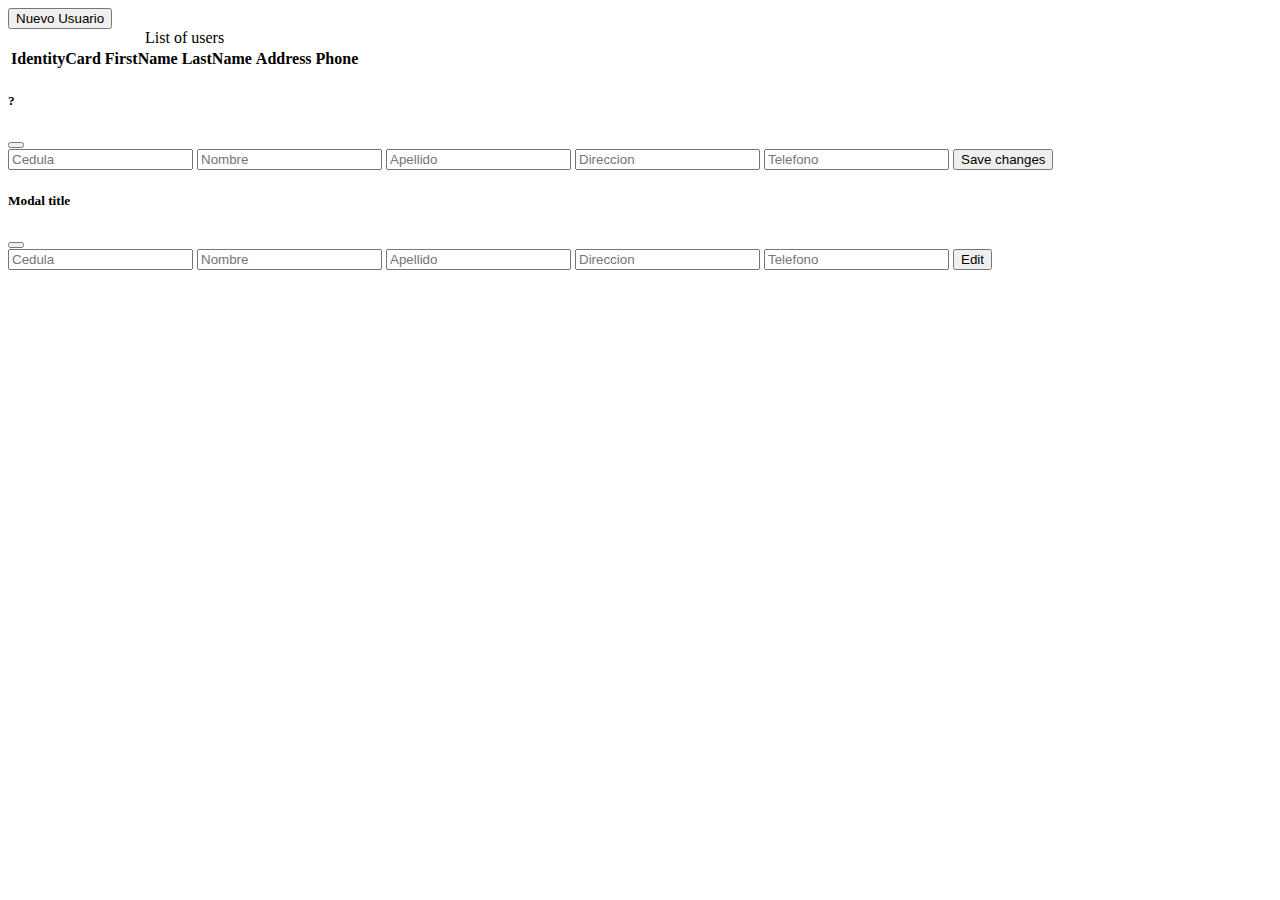
==== src/main/resources/static/index.html @ 82bba403 "primer compromiso" ====
<!doctype html>
<html lang="en">
<head>
    <meta charset="UTF-8">
    <meta name="viewport"
          content="width=device-width, user-scalable=no, initial-scale=1.0, maximum-scale=1.0, minimum-scale=1.0">
    <meta http-equiv="X-UA-Compatible" content="ie=edge">
    <title>Document</title>
    <link href="https://cdn.jsdelivr.net/npm/bootstrap@5.3.2/dist/css/bootstrap.min.css" rel="stylesheet" integrity="sha384-T3c6CoIi6uLrA9TneNEoa7RxnatzjcDSCmG1MXxSR1GAsXEV/Dwwykc2MPK8M2HN" crossorigin="anonymous">
    <script src="https://cdn.jsdelivr.net/npm/bootstrap@5.3.2/dist/js/bootstrap.bundle.min.js" integrity="sha384-C6RzsynM9kWDrMNeT87bh95OGNyZPhcTNXj1NW7RuBCsyN/o0jlpcV8Qyq46cDfL" crossorigin="anonymous"></script>
    <script src="https://code.jquery.com/jquery-3.6.4.min.js"></script>

</head>
<body>
<button type="button" class="btn btn-primary" data-bs-toggle="modal" data-bs-target="#addNewUser">Nuevo Usuario</button>
<div class="table-responsive">
    <table class="table caption-top" id="tblUsers">
        <caption>List of users</caption>
        <thead>
        <tr>
            <th scope="col">IdentityCard</th>
            <th scope="col">FirstName</th>
            <th scope="col">LastName</th>
            <th scope="col">Address</th>
            <th scope="col">Phone</th>
        </tr>
        </thead>
        <tbody>

        </tbody>
    </table>
</div>
<div class="modal" tabindex="-1" id="addNewUser">
    <div class="modal-dialog">
        <div class="modal-content">
            <div class="modal-header">
                <h5 class="modal-title">?</h5>
                <button type="button" class="btn-close" data-bs-dismiss="modal" aria-label="Close"></button>
            </div>
            <div class="modal-body">
                <form id="add-user-form">
                    <input type="text" class="form-controll mb-3" name="cedula" placeholder="Cedula" id="cedula">
                    <input type="text" class="form-controll mb-3" name="nombre" placeholder="Nombre" id="nombre">
                    <input type="text" class="form-controll mb-3" name="apellido" placeholder="Apellido" id="apellido">
                    <input type="text" class="form-controll mb-3" name="direccion" placeholder="Direccion" id="direccion">
                    <input type="text" class="form-controll mb-3" name="telefono" placeholder="Telefono" id="telefono">
                    <button type="submit" class="btn btn-primary">Save changes</button>

                </form>
            </div>

        </div>
    </div>
</div>
<div class="modal" tabindex="-1" id="editNewUser">
    <div class="modal-dialog">
        <div class="modal-content">
            <div class="modal-header">
                <h5 class="modal-title">Modal title</h5>
                <button type="button" class="btn-close" data-bs-dismiss="modal" aria-label="Close"></button>
            </div>
            <div class="modal-body">
                <form id="edit-user-form">
                    <input type="text" class="form-controll mb-3" name="cedula" placeholder="Cedula" id="ecedula" readonly>
                    <input type="text" class="form-controll mb-3" name="nombre" placeholder="Nombre" id="enombre">
                    <input type="text" class="form-controll mb-3" name="apellido" placeholder="Apellido" id="eapellido">
                    <input type="text" class="form-controll mb-3" name="direccion" placeholder="Direccion" id="edireccion">
                    <input type="text" class="form-controll mb-3" name="telefono" placeholder="Telefono" id="etelefono">

                    <button type="submit" class="btn btn-primary">Edit</button>

                </form>
            </div>

        </div>
    </div>
</div>
<script src="function.js" type="text/javascript"></script>
</body>
</html>
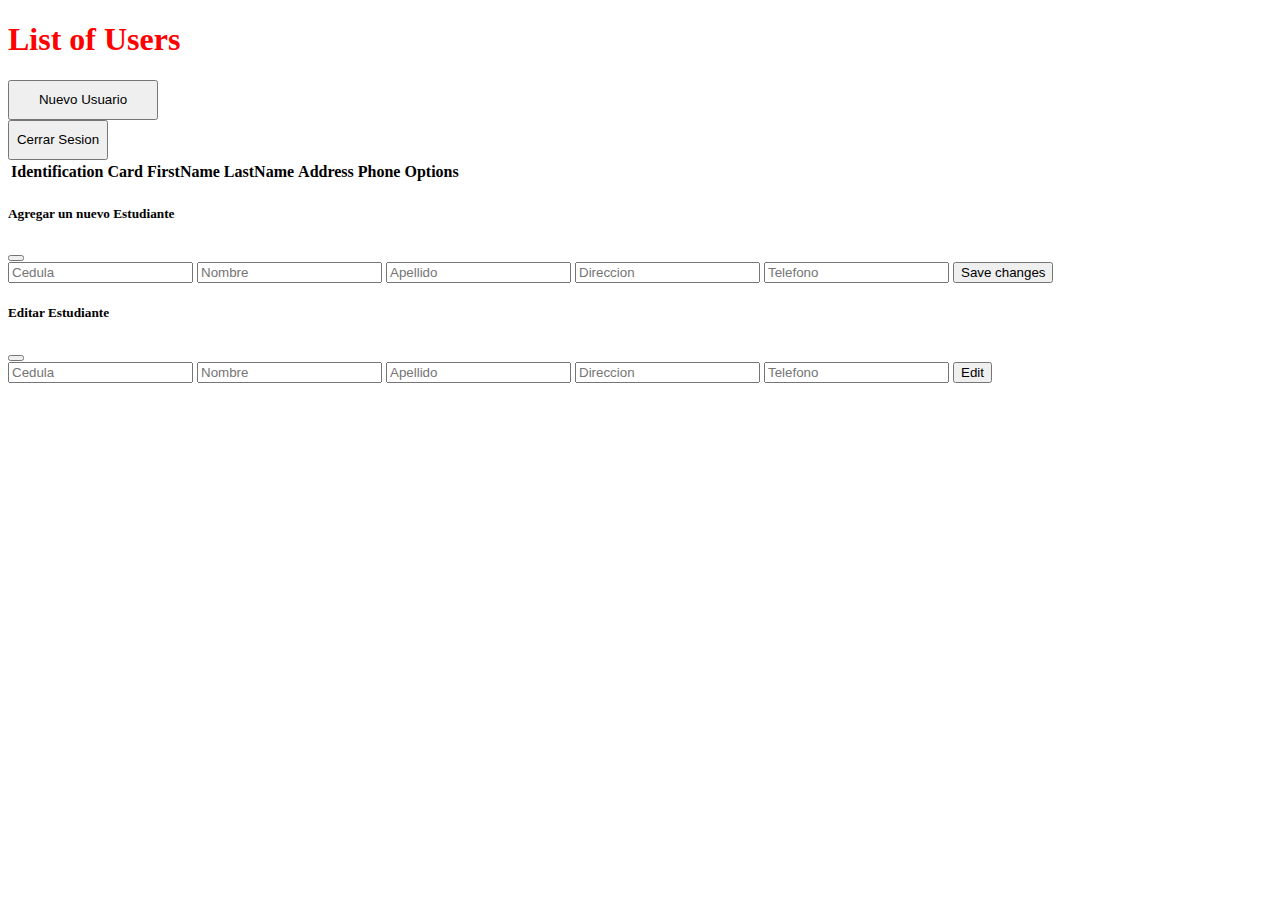
==== commit bc201531: "security config" ====
--- a/src/main/resources/static/index.html
+++ b/src/main/resources/static/index.html
@@ -9,20 +9,30 @@
     <link href="https://cdn.jsdelivr.net/npm/bootstrap@5.3.2/dist/css/bootstrap.min.css" rel="stylesheet" integrity="sha384-T3c6CoIi6uLrA9TneNEoa7RxnatzjcDSCmG1MXxSR1GAsXEV/Dwwykc2MPK8M2HN" crossorigin="anonymous">
     <script src="https://cdn.jsdelivr.net/npm/bootstrap@5.3.2/dist/js/bootstrap.bundle.min.js" integrity="sha384-C6RzsynM9kWDrMNeT87bh95OGNyZPhcTNXj1NW7RuBCsyN/o0jlpcV8Qyq46cDfL" crossorigin="anonymous"></script>
     <script src="https://code.jquery.com/jquery-3.6.4.min.js"></script>
-
+    <link href="estilos.css" rel="stylesheet">
 </head>
 <body>
-<button type="button" class="btn btn-primary" data-bs-toggle="modal" data-bs-target="#addNewUser">Nuevo Usuario</button>
-<div class="table-responsive">
+<div class="container mt-5">
+    <div class="d-flex justify-content-between mb-4">
+        <h1  style="color: red;">List of Users</h1>
+
+            <button type="button" id="btn-add-user" class="btn btn-primary btn-sm" data-bs-toggle="modal" data-bs-target="#addNewUser">Nuevo Usuario</button>
+            <form id="logout-form" action="http://localhost:4444/logout" method="post" >
+                <button type="submit" id="btn-logout" class="btn btn-primary btn-sm btn-danger" data-bs-toggle="modal" data-bs-target="#logout">Cerrar Sesion</button>
+            </form>
+    </div>
+
+    <div class="table-responsive">
     <table class="table caption-top" id="tblUsers">
-        <caption>List of users</caption>
+
         <thead>
         <tr>
-            <th scope="col">IdentityCard</th>
+            <th scope="col">Identification Card</th>
             <th scope="col">FirstName</th>
             <th scope="col">LastName</th>
             <th scope="col">Address</th>
             <th scope="col">Phone</th>
+            <th scope="col">Options</th>
         </tr>
         </thead>
         <tbody>
@@ -34,7 +44,7 @@
     <div class="modal-dialog">
         <div class="modal-content">
             <div class="modal-header">
-                <h5 class="modal-title">?</h5>
+                <h5 class="modal-title">Agregar un nuevo Estudiante</h5>
                 <button type="button" class="btn-close" data-bs-dismiss="modal" aria-label="Close"></button>
             </div>
             <div class="modal-body">
@@ -56,7 +66,7 @@
     <div class="modal-dialog">
         <div class="modal-content">
             <div class="modal-header">
-                <h5 class="modal-title">Modal title</h5>
+                <h5 class="modal-title">Editar Estudiante</h5>
                 <button type="button" class="btn-close" data-bs-dismiss="modal" aria-label="Close"></button>
             </div>
             <div class="modal-body">
@@ -75,6 +85,7 @@
         </div>
     </div>
 </div>
+</div>
 <script src="function.js" type="text/javascript"></script>
 </body>
 </html>--- a/src/main/resources/static/estilos.css
+++ b/src/main/resources/static/estilos.css
@@ -0,0 +1,9 @@
+/* Estilo para hacer los botones más pequeños */
+ #btn-logout {
+ width: 100px;      /* Ancho del botón */
+    height: 40px;
+}
+#btn-add-user{
+width: 150px;      /* Ancho del botón */
+    height: 40px;
+}
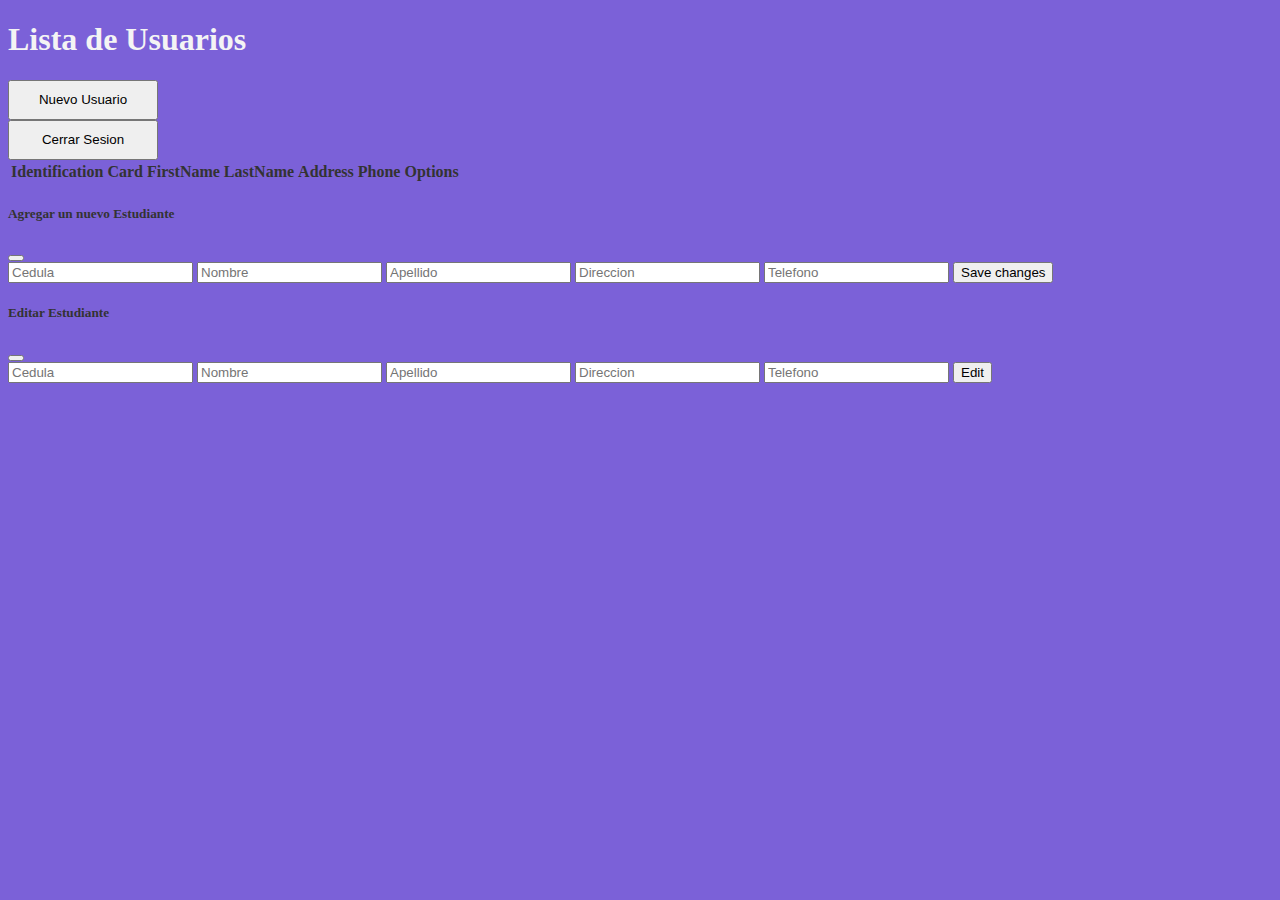
==== commit d4c3ef30: "create login prepare to host" ====
--- a/src/main/resources/static/index.html
+++ b/src/main/resources/static/index.html
@@ -5,7 +5,7 @@
     <meta name="viewport"
           content="width=device-width, user-scalable=no, initial-scale=1.0, maximum-scale=1.0, minimum-scale=1.0">
     <meta http-equiv="X-UA-Compatible" content="ie=edge">
-    <title>Document</title>
+    <title>Administrador</title>
     <link href="https://cdn.jsdelivr.net/npm/bootstrap@5.3.2/dist/css/bootstrap.min.css" rel="stylesheet" integrity="sha384-T3c6CoIi6uLrA9TneNEoa7RxnatzjcDSCmG1MXxSR1GAsXEV/Dwwykc2MPK8M2HN" crossorigin="anonymous">
     <script src="https://cdn.jsdelivr.net/npm/bootstrap@5.3.2/dist/js/bootstrap.bundle.min.js" integrity="sha384-C6RzsynM9kWDrMNeT87bh95OGNyZPhcTNXj1NW7RuBCsyN/o0jlpcV8Qyq46cDfL" crossorigin="anonymous"></script>
     <script src="https://code.jquery.com/jquery-3.6.4.min.js"></script>
@@ -14,12 +14,16 @@
 <body>
 <div class="container mt-5">
     <div class="d-flex justify-content-between mb-4">
-        <h1  style="color: red;">List of Users</h1>
+        <h1 class="text-center" style="color:  rgb(244, 244, 244); width: 100%;">Lista de Usuarios</h1>
 
-            <button type="button" id="btn-add-user" class="btn btn-primary btn-sm" data-bs-toggle="modal" data-bs-target="#addNewUser">Nuevo Usuario</button>
-            <form id="logout-form" action="http://localhost:4444/logout" method="post" >
-                <button type="submit" id="btn-logout" class="btn btn-primary btn-sm btn-danger" data-bs-toggle="modal" data-bs-target="#logout">Cerrar Sesion</button>
-            </form>
+        <div>
+    <button type="button" id="btn-add-user" class="btn btn-primary btn-sm mb-3" data-bs-toggle="modal" data-bs-target="#addNewUser">Nuevo Usuario</button>
+    <br>
+    <form id="logout-form" action="http://localhost:4444/logout" method="post" >
+        <button type="submit" id="btn-logout" class="btn btn-primary btn-sm btn-danger" data-bs-toggle="modal" data-bs-target="#logout">Cerrar Sesion</button>
+    </form>
+</div>
+
     </div>
 
     <div class="table-responsive">
--- a/src/main/resources/static/estilos.css
+++ b/src/main/resources/static/estilos.css
@@ -1,9 +1,19 @@
 /* Estilo para hacer los botones más pequeños */
  #btn-logout {
- width: 100px;      /* Ancho del botón */
+ width: 150px;      /* Ancho del botón */
     height: 40px;
 }
 #btn-add-user{
 width: 150px;      /* Ancho del botón */
     height: 40px;
 }
+/* styles.css */
+
+body {
+    color: #333;
+      background: #7b61d8;
+}
+
+h1 {
+    color: #ff0000;
+}
